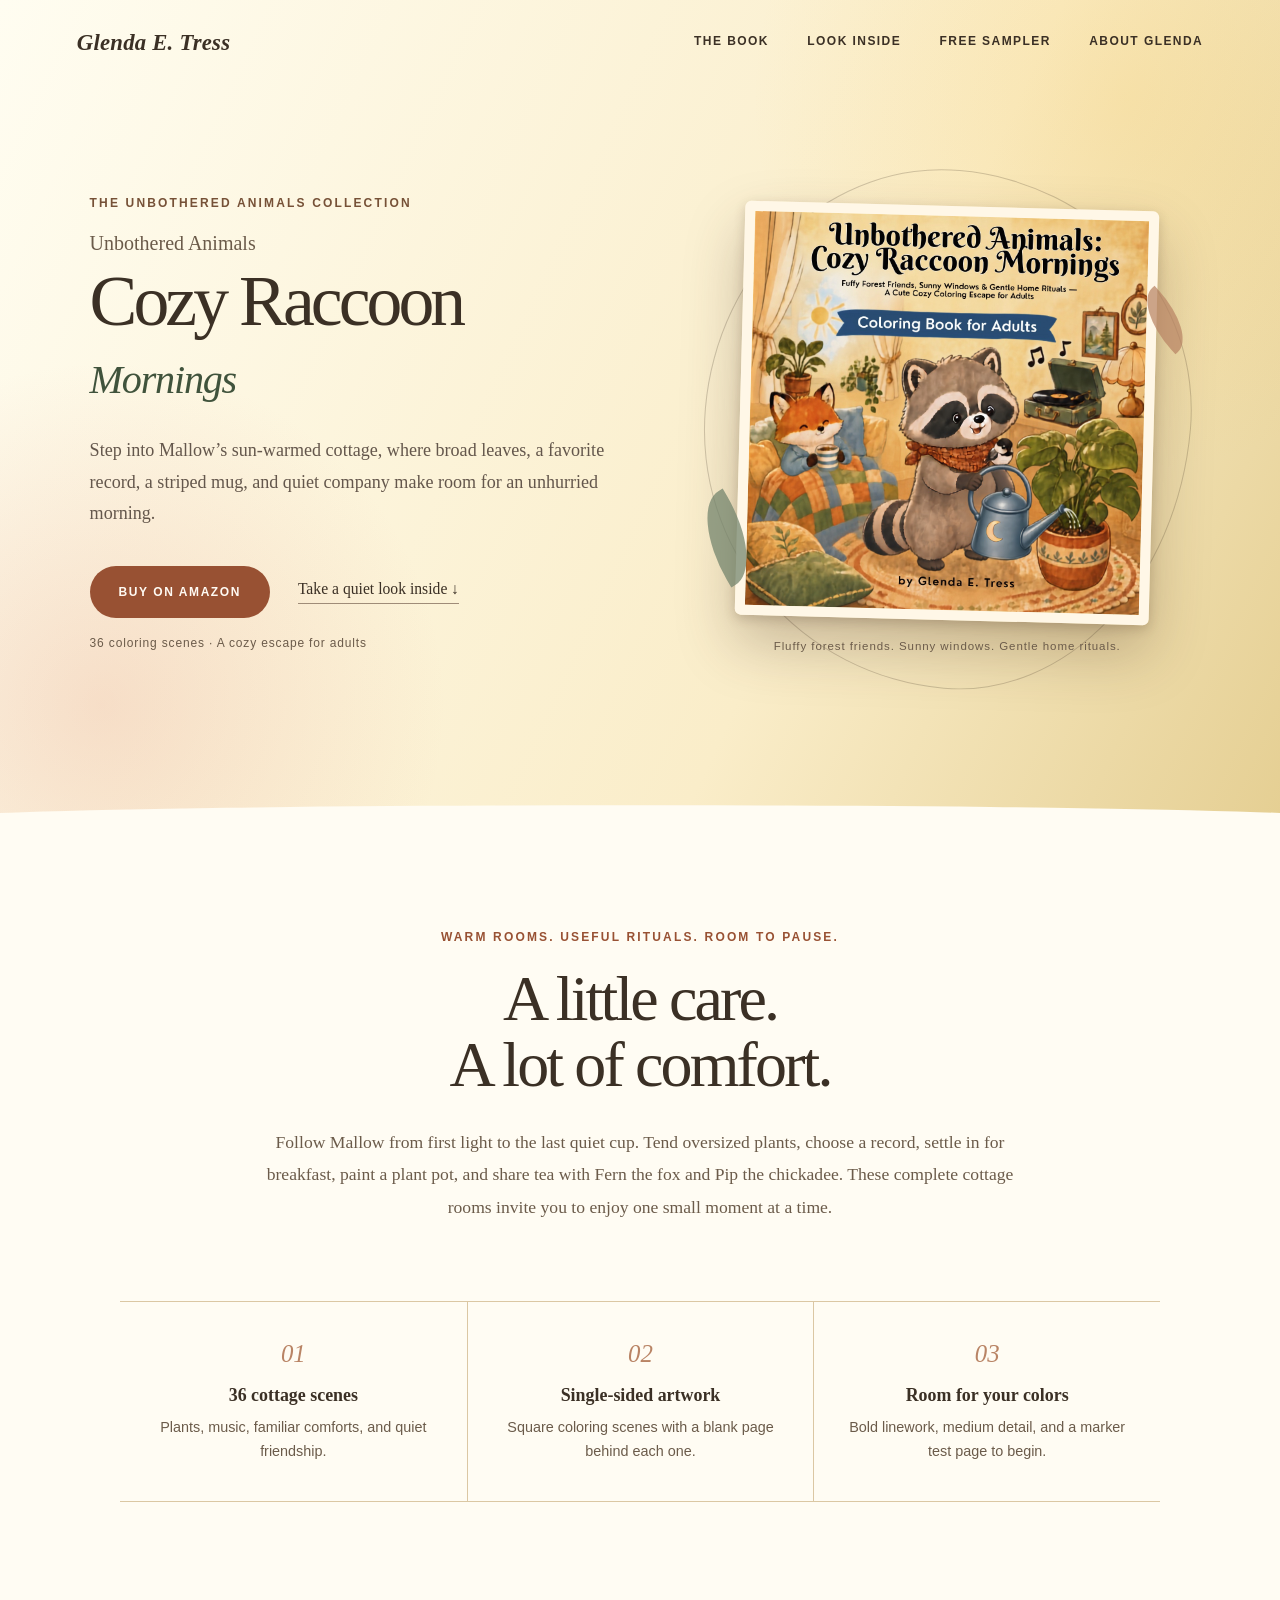
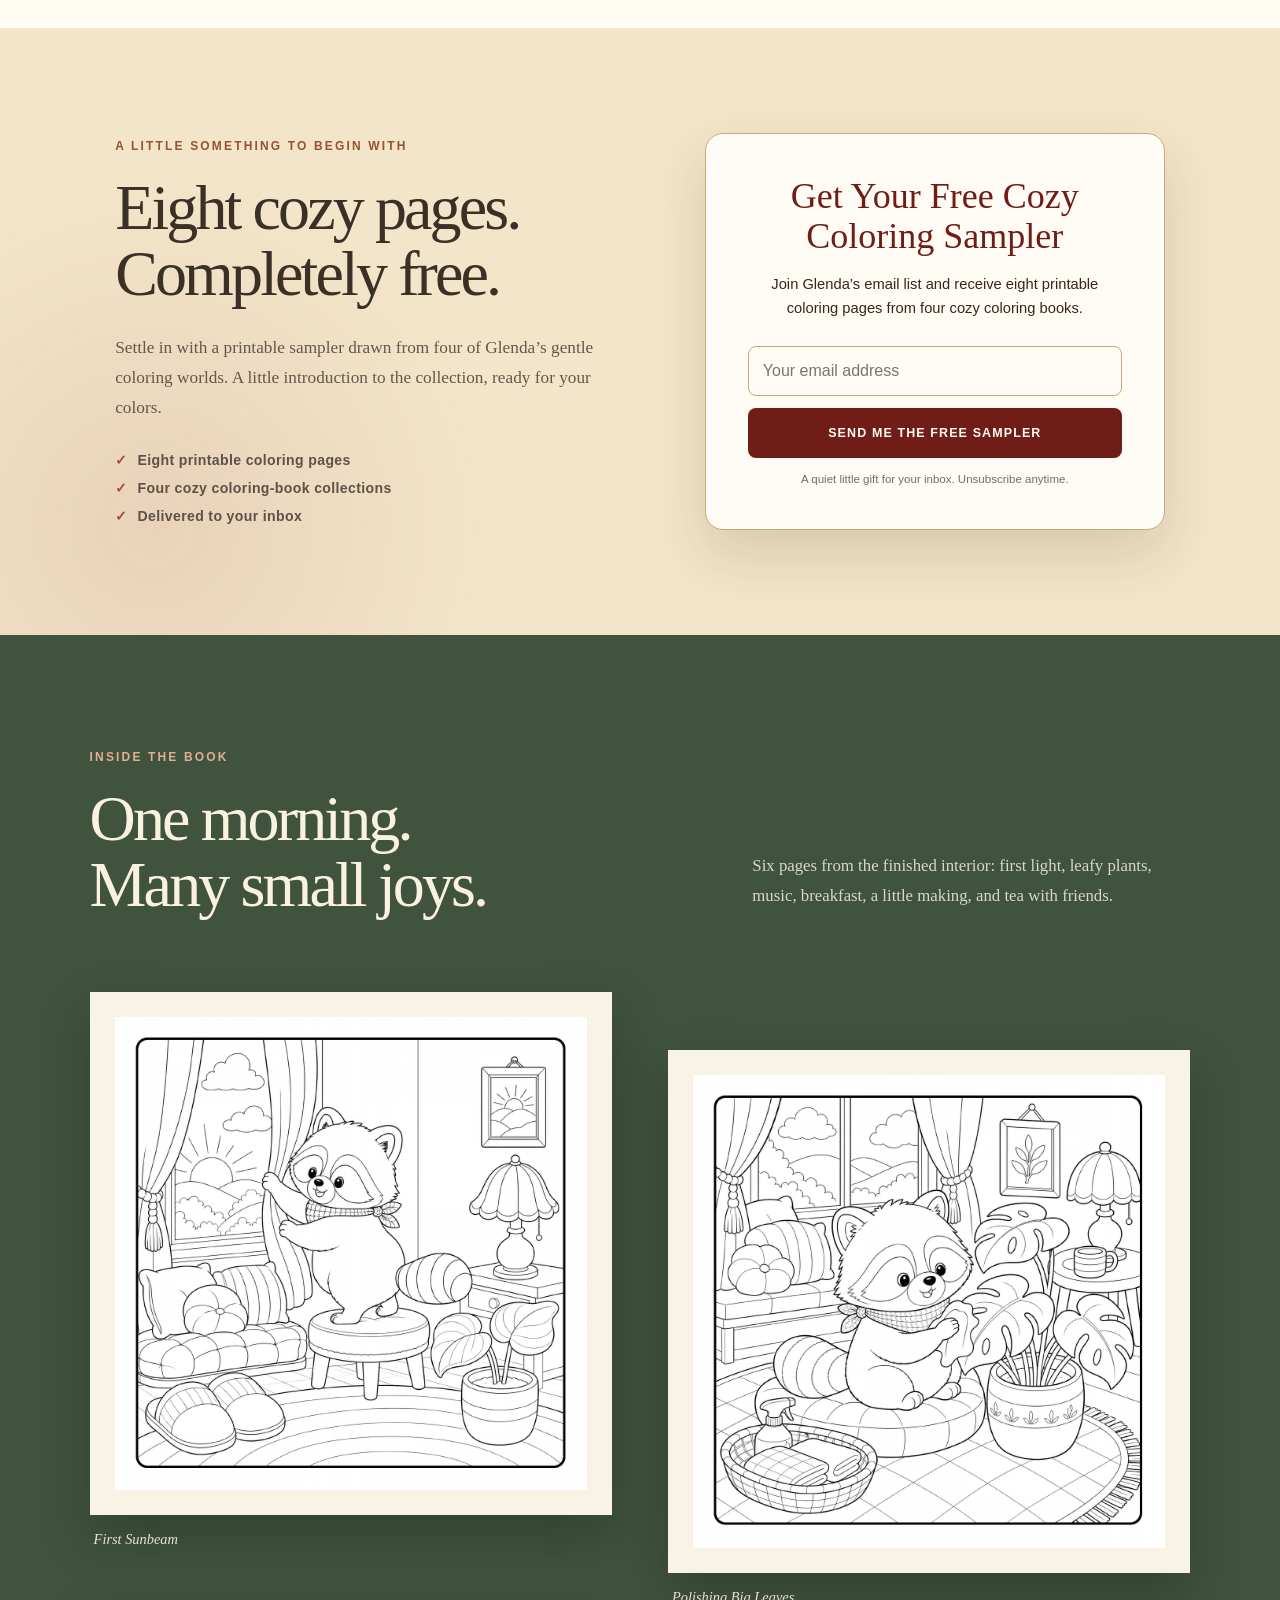
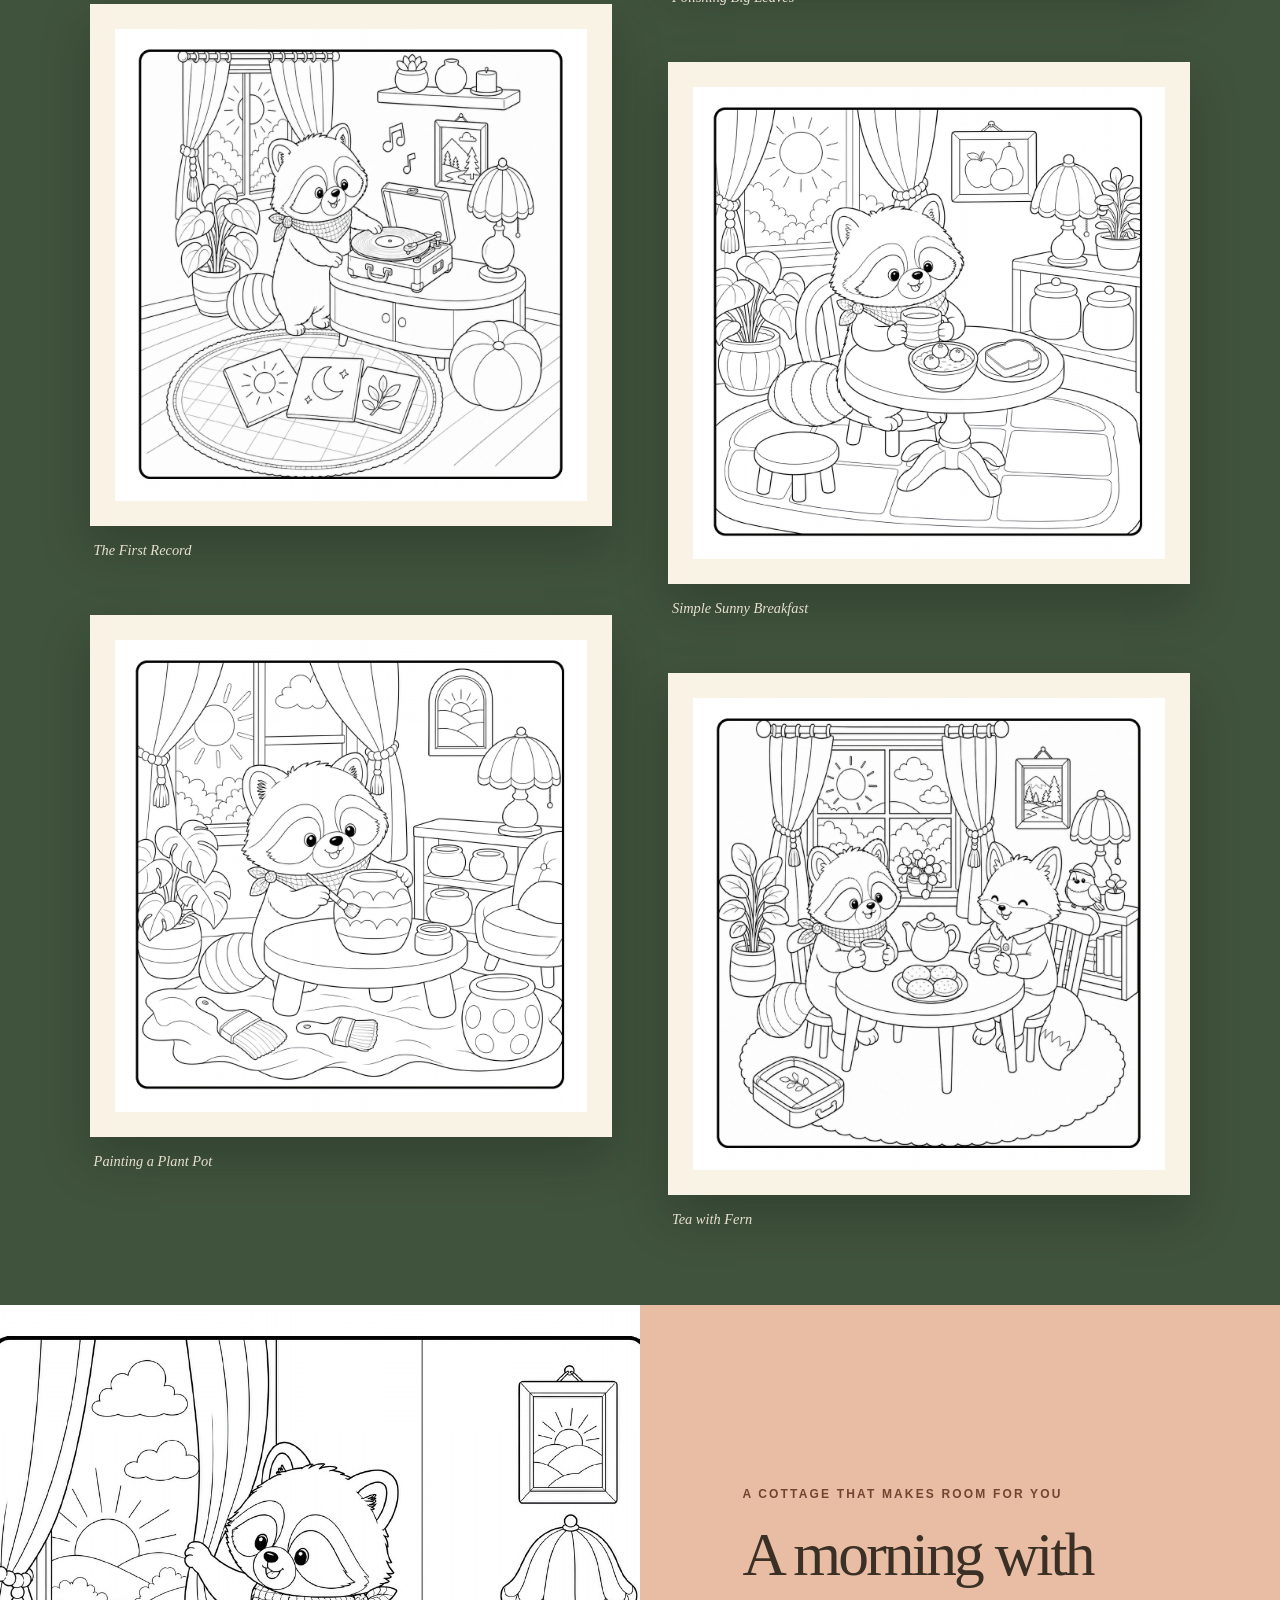
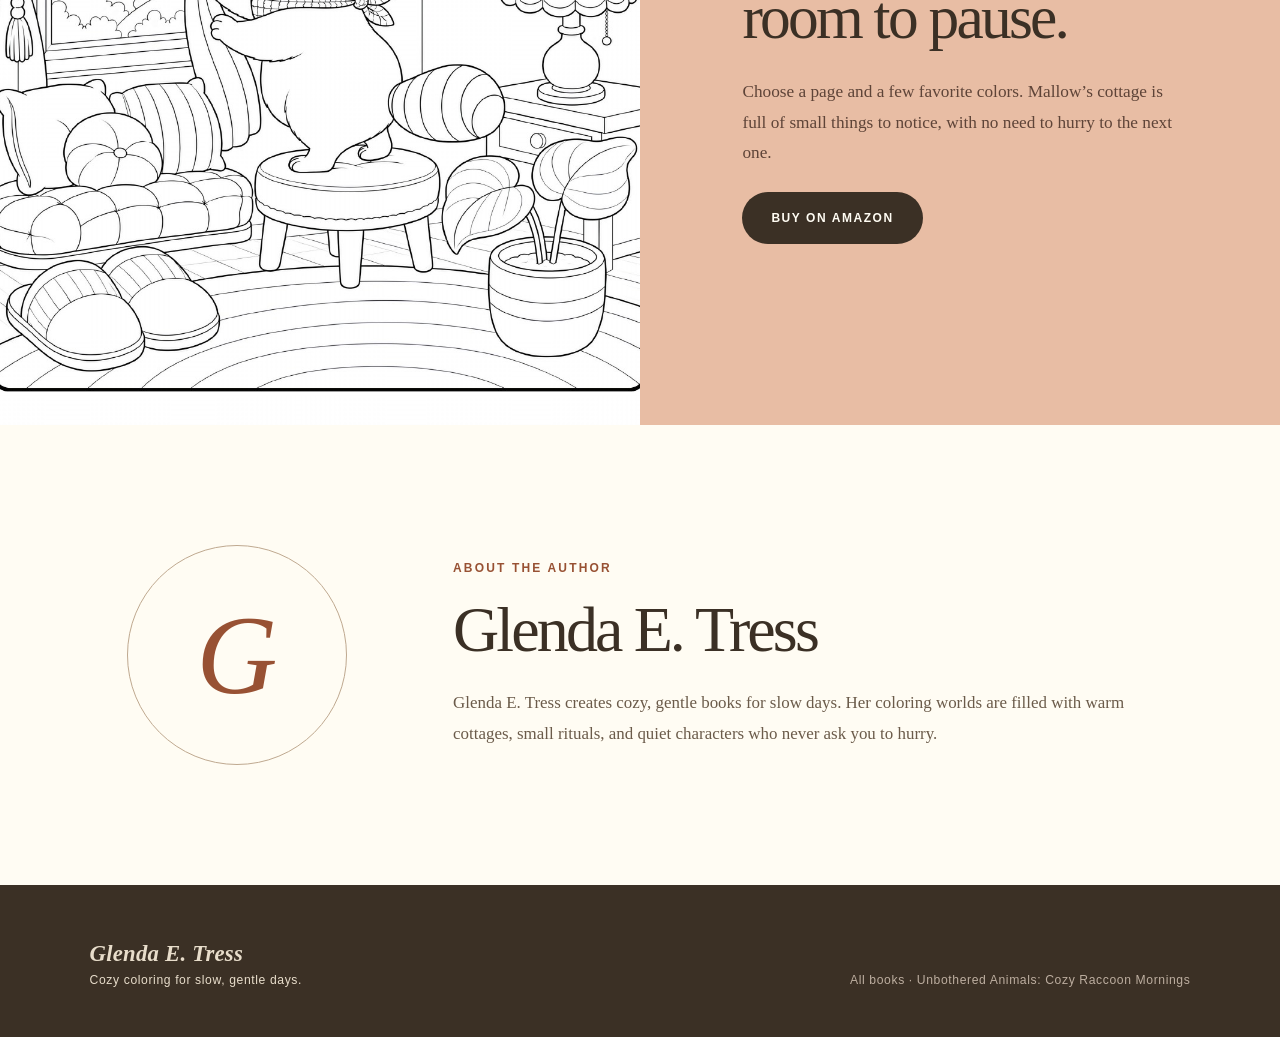
==== unbothered-raccoon/index.html @ a2fcf7d0 "Add Cozy Raccoon Mornings landing page and homepage card" ====
<!doctype html>
<html lang="en">
  <head>
    <meta charset="utf-8" />
    <meta name="viewport" content="width=device-width, initial-scale=1" />
    <meta name="theme-color" content="#fff8df" />
    <meta
      name="description"
      content="Discover Unbothered Animals: Cozy Raccoon Mornings by Glenda E. Tress. Explore 36 cottage coloring scenes with Mallow the raccoon, plants, music, and quiet friendship."
    />
    <meta property="og:title" content="Unbothered Animals: Cozy Raccoon Mornings" />
    <meta
      property="og:description"
      content="A sun-warmed cottage, leafy plants, gentle music, and 36 unhurried coloring scenes with Mallow the raccoon."
    />
    <meta property="og:image" content="https://glendaetressbooks.github.io/unbothered-raccoon/images/raccoon-cover.jpg" />
    <meta property="og:type" content="book" />
    <meta property="og:url" content="https://glendaetressbooks.github.io/unbothered-raccoon/" />
    <link rel="canonical" href="https://glendaetressbooks.github.io/unbothered-raccoon/" />
    <title>Cozy Raccoon Mornings | Glenda E. Tress</title>
    <link rel="icon" href="favicon.svg" type="image/svg+xml" />
    <link rel="stylesheet" href="styles.css" />
    <script type="application/ld+json">{"@context": "https://schema.org", "@type": "Book", "name": "Unbothered Animals: Cozy Raccoon Mornings", "author": {"@type": "Person", "name": "Glenda E. Tress"}, "url": "https://glendaetressbooks.github.io/unbothered-raccoon/", "image": "https://glendaetressbooks.github.io/unbothered-raccoon/images/raccoon-cover.jpg", "inLanguage": "en", "description": "A cozy coloring escape for adults with 36 scenes of plants, music, gentle home rituals, and friendship in Mallow’s sun-warmed cottage."}</script>
  </head>
  <body>
    <a class="skip-link" href="#book">Skip to book details</a>
    <main>
      <header class="site-header" aria-label="Main navigation">
        <a class="wordmark" href="https://glendaetressbooks.github.io/" aria-label="Glenda E. Tress Books homepage">Glenda E. Tress</a>
        <nav>
          <a href="#book">The book</a>
          <a href="#inside">Look inside</a>
          <a href="#free-sampler">Free sampler</a>
          <a href="#author">About Glenda</a>
        </nav>
      </header>

      <section class="hero" id="top">
        <div class="hero-copy">
          <p class="eyebrow">The Unbothered Animals Collection</p>
          <p class="book-series">Unbothered Animals</p>
          <h1>Cozy Raccoon<br /><em>Mornings</em></h1>
          <p class="intro">
            Step into Mallow’s sun-warmed cottage, where broad leaves, a favorite record,
            a striped mug, and quiet company make room for an unhurried morning.
          </p>
          <div class="hero-actions">
            <a class="button button-primary" href="https://www.amazon.com/dp/B0HKG3YFZD" target="_blank" rel="noopener noreferrer">Buy on Amazon</a>
            <a class="text-link" href="#inside">Take a quiet look inside <span aria-hidden="true">↓</span></a>
          </div>
          <p class="small-note">36 coloring scenes · A cozy escape for adults</p>
        </div>

        <div class="cover-stage" aria-label="Book cover">
          <span class="leaf leaf-one" aria-hidden="true"></span>
          <span class="leaf leaf-two" aria-hidden="true"></span>
          <div class="cover-frame">
            <img src="images/raccoon-cover.jpg" alt="Unbothered Animals: Cozy Raccoon Mornings coloring book cover" width="1224" height="1224" fetchpriority="high" />
          </div>
          <p class="cover-caption">Fluffy forest friends. Sunny windows. Gentle home rituals.</p>
        </div>
      </section>

      <section class="invitation" id="book">
        <p class="section-kicker">Warm rooms. Useful rituals. Room to pause.</p>
        <h2>A little care.<br />A lot of comfort.</h2>
        <p>
          Follow Mallow from first light to the last quiet cup. Tend oversized plants,
          choose a record, settle in for breakfast, paint a plant pot, and share tea
          with Fern the fox and Pip the chickadee. These complete cottage rooms
          invite you to enjoy one small moment at a time.
        </p>
        <div class="features" aria-label="Book features">
          <div><span>01</span><strong>36 cottage scenes</strong><p>Plants, music, familiar comforts, and quiet friendship.</p></div>
          <div><span>02</span><strong>Single-sided artwork</strong><p>Square coloring scenes with a blank page behind each one.</p></div>
          <div><span>03</span><strong>Room for your colors</strong><p>Bold linework, medium detail, and a marker test page to begin.</p></div>
        </div>
      </section>

      <section class="sampler" id="free-sampler">
        <div class="sampler-copy">
          <p class="eyebrow">A little something to begin with</p>
          <h2>Eight cozy pages.<br />Completely free.</h2>
          <p>
            Settle in with a printable sampler drawn from four of Glenda’s gentle
            coloring worlds. A little introduction to the collection, ready for your colors.
          </p>
          <ul aria-label="Sampler details">
            <li>Eight printable coloring pages</li>
            <li>Four cozy coloring-book collections</li>
            <li>Delivered to your inbox</li>
          </ul>
        </div>

        <div id="mlb2-43992414" class="ml-form-embedContainer ml-subscribe-form ml-subscribe-form-43992414 sampler-form">
          <div class="row-form">
            <h3>Get Your Free Cozy Coloring Sampler</h3>
            <p>Join Glenda’s email list and receive eight printable coloring pages from four cozy coloring books.</p>
            <form class="ml-block-form" action="https://assets.mailerlite.com/jsonp/2379749/forms/193646420674217235/subscribe" method="post" target="_blank">
              <label class="sr-only" for="sampler-email">Email address</label>
              <input id="sampler-email" aria-label="Email address" aria-required="true" type="email" name="fields[email]" placeholder="Your email address" autocomplete="email" required />
              <input type="hidden" name="ml-submit" value="1" />
              <input type="hidden" name="anticsrf" value="true" />
              <button type="submit">Send Me the Free Sampler</button>
            </form>
            <p class="form-note">A quiet little gift for your inbox. Unsubscribe anytime.</p>
          </div>
          <div class="row-success" role="status" aria-live="polite" hidden>
            <span class="success-leaf" aria-hidden="true">✓</span>
            <h3>Thank you!</h3>
            <p>
              Almost there! Please check your inbox and click the confirmation button.
              Once confirmed, your free Cozy Coloring Sampler will be sent straight to you.
            </p>
          </div>
        </div>
      </section>

      <section class="inside" id="inside">
        <div class="section-heading">
          <div><p class="eyebrow">Inside the book</p><h2>One morning.<br />Many small joys.</h2></div>
          <p>Six pages from the finished interior: first light, leafy plants, music, breakfast, a little making, and tea with friends.</p>
        </div>
        <div class="preview-grid">
          <figure class="preview-card"><div class="page-mat"><img src="images/first-sunbeam.jpg" alt="Mallow opening the curtains beside a cushioned window bench" width="1200" height="1200" loading="lazy" /></div><figcaption>First Sunbeam</figcaption></figure>
          <figure class="preview-card"><div class="page-mat"><img src="images/polishing-big-leaves.jpg" alt="Mallow gently polishing the broad leaves of a houseplant" width="1200" height="1200" loading="lazy" /></div><figcaption>Polishing Big Leaves</figcaption></figure>
          <figure class="preview-card"><div class="page-mat"><img src="images/the-first-record.jpg" alt="Mallow choosing a record at a cottage turntable" width="1200" height="1200" loading="lazy" /></div><figcaption>The First Record</figcaption></figure>
          <figure class="preview-card"><div class="page-mat"><img src="images/sunny-breakfast.jpg" alt="Mallow enjoying toast, berries, and a mug at a sunny table" width="1200" height="1200" loading="lazy" /></div><figcaption>Simple Sunny Breakfast</figcaption></figure>
          <figure class="preview-card"><div class="page-mat"><img src="images/painting-a-plant-pot.jpg" alt="Mallow painting a plant pot with brushes nearby" width="1200" height="1200" loading="lazy" /></div><figcaption>Painting a Plant Pot</figcaption></figure>
          <figure class="preview-card"><div class="page-mat"><img src="images/tea-with-fern.jpg" alt="Mallow and Fern the fox sharing tea with Pip the chickadee nearby" width="1200" height="1200" loading="lazy" /></div><figcaption>Tea with Fern</figcaption></figure>
        </div>
      </section>

      <section class="pause">
        <div class="pause-art"><img src="images/first-sunbeam.jpg" alt="Mallow opening the cottage curtains to the morning light" width="1200" height="1200" loading="lazy" /></div>
        <div class="pause-copy">
          <p class="eyebrow">A cottage that makes room for you</p>
          <h2 class="pause-statement">A morning with<br />room to pause.</h2>
          <p>Choose a page and a few favorite colors. Mallow’s cottage is full of small things to notice, with no need to hurry to the next one.</p>
          <a class="button button-dark" href="https://www.amazon.com/dp/B0HKG3YFZD" target="_blank" rel="noopener noreferrer">Buy on Amazon</a>
        </div>
      </section>

      <section class="author" id="author">
        <div class="author-mark" aria-hidden="true">G</div>
        <div>
          <p class="eyebrow">About the author</p>
          <h2>Glenda E. Tress</h2>
          <p>Glenda E. Tress creates cozy, gentle books for slow days. Her coloring worlds are filled with warm cottages, small rituals, and quiet characters who never ask you to hurry.</p>
        </div>
      </section>

      <footer>
        <div><p class="footer-name">Glenda E. Tress</p><p>Cozy coloring for slow, gentle days.</p></div>
        <p><a href="https://glendaetressbooks.github.io/">All books</a> · Unbothered Animals: Cozy Raccoon Mornings</p>
      </footer>
    </main>

    <script>
      function ml_webform_success_43992414() {
        document.querySelector('.ml-subscribe-form-43992414 .row-success').hidden = false;
        document.querySelector('.ml-subscribe-form-43992414 .row-form').hidden = true;
      }
    </script>
    <script src="https://groot.mailerlite.com/js/w/webforms.min.js?v83147fa8ce2d95cb73ece7f28b469519"></script>
    <script>
      fetch('https://assets.mailerlite.com/jsonp/2379749/forms/193646420674217235/takel');
    </script>
  </body>
</html>
---- unbothered-raccoon/styles.css ----
:root {
  --cream: #faf0d9;
  --paper: #fffcf3;
  --oat: #dbc7a3;
  --sage: #71836b;
  --deep-sage: #40533c;
  --terracotta: #985133;
  --dusty-rose: #b98465;
  --walnut: #3b3025;
  --muted: #6b5b4a;
}

* { box-sizing: border-box; }

html { scroll-behavior: smooth; }

body {
  margin: 0;
  background: var(--cream);
  color: var(--walnut);
  font-family: Arial, Helvetica, sans-serif;
}

a { color: inherit; text-decoration: none; }
img { display: block; max-width: 100%; height: auto; }

.site-header {
  position: absolute;
  z-index: 10;
  top: 0;
  left: 0;
  width: 100%;
  display: flex;
  align-items: center;
  justify-content: space-between;
  padding: 30px clamp(24px, 6vw, 92px);
}

.wordmark,
.footer-name {
  font-family: Georgia, "Times New Roman", serif;
  font-size: 1.42rem;
  font-style: italic;
  font-weight: 700;
  letter-spacing: .01em;
}

nav { display: flex; gap: clamp(20px, 3vw, 46px); }
nav a {
  font-size: .75rem;
  font-weight: 700;
  letter-spacing: .12em;
  text-transform: uppercase;
  border-bottom: 1px solid transparent;
  padding-bottom: 4px;
}
nav a:hover, nav a:focus-visible { border-color: var(--walnut); }

.hero {
  position: relative;
  min-height: 820px;
  display: grid;
  grid-template-columns: minmax(0, 1.05fr) minmax(420px, .95fr);
  align-items: center;
  gap: clamp(40px, 6vw, 100px);
  overflow: hidden;
  padding: 130px clamp(24px, 7vw, 110px) 92px;
  background:
    radial-gradient(circle at 8% 86%, rgba(228,155,130,.27), transparent 25%),
    radial-gradient(circle at 88% 12%, rgba(246,198,84,.22), transparent 28%),
    linear-gradient(115deg, #fffdf1 0%, #faedc9 64%, #e5cf93 100%);
}

.hero::after {
  content: "";
  position: absolute;
  left: 0;
  right: 0;
  bottom: -1px;
  height: 44px;
  background: var(--paper);
  clip-path: ellipse(58% 36% at 50% 100%);
}

.hero-copy { position: relative; z-index: 2; max-width: 690px; }
.eyebrow,
.section-kicker {
  margin: 0 0 22px;
  color: var(--terracotta);
  font-size: .75rem;
  font-weight: 800;
  letter-spacing: .18em;
  text-transform: uppercase;
}

h1, h2, .pause-statement {
  font-family: Georgia, "Times New Roman", serif;
  font-weight: 400;
}

h1 {
  margin: 0;
  font-size: clamp(3.7rem, 6.4vw, 6.6rem);
  line-height: .95;
  letter-spacing: -.055em;
}

h1 em {
  display: inline-block;
  margin-top: 16px;
  color: var(--deep-sage);
  font-size: .56em;
  line-height: 1.08;
  letter-spacing: -.03em;
}

.intro {
  max-width: 600px;
  margin: 32px 0 0;
  color: #64574c;
  font-family: Georgia, "Times New Roman", serif;
  font-size: 1.13rem;
  line-height: 1.75;
}

.hero-actions { display: flex; align-items: center; gap: 28px; margin-top: 36px; }
.button {
  display: inline-flex;
  min-height: 52px;
  align-items: center;
  justify-content: center;
  border-radius: 999px;
  padding: 0 29px;
  font-size: .75rem;
  font-weight: 800;
  letter-spacing: .13em;
  text-transform: uppercase;
}
.button-primary { background: var(--terracotta); color: #fffaf3; }
.button-dark { margin-top: 24px; background: var(--walnut); color: var(--paper); }
.text-link { font-family: Georgia, "Times New Roman", serif; font-size: .98rem; border-bottom: 1px solid #9f8c78; padding-bottom: 5px; }
.small-note { margin-top: 18px; color: var(--muted); font-size: .75rem; letter-spacing: .07em; }

.cover-stage { position: relative; z-index: 2; justify-self: center; width: min(100%, 585px); padding: 36px; }
.cover-stage::before {
  content: "";
  position: absolute;
  inset: 0;
  border: 1px solid rgba(57,41,31,.22);
  border-radius: 48% 52% 46% 54% / 50% 46% 54% 50%;
  transform: rotate(5deg);
}
.cover-frame {
  position: relative;
  overflow: hidden;
  border: 10px solid #fff7e7;
  border-radius: 6px;
  box-shadow: 0 28px 58px rgba(71,46,30,.28), 0 4px 12px rgba(71,46,30,.2);
  transform: rotate(1.5deg);
}
.cover-caption { position: relative; text-align: center; margin: 20px 0 0; color: var(--muted); font-size: .72rem; letter-spacing: .08em; }
.leaf { position: absolute; z-index: 3; width: 42px; height: 90px; border-radius: 90% 0 90% 0; background: var(--sage); opacity: .72; }
.leaf-one { left: 2px; bottom: 105px; transform: rotate(-30deg); }
.leaf-two { right: 4px; top: 105px; transform: rotate(138deg) scale(.72); background: var(--dusty-rose); }

.invitation {
  padding: 110px clamp(24px, 9vw, 145px) 126px;
  text-align: center;
  background: var(--paper);
}
.invitation h2,
.inside h2,
.author h2 {
  margin: 0;
  font-size: clamp(2.8rem, 5vw, 5rem);
  line-height: 1.03;
  letter-spacing: -.045em;
}
.invitation > p:not(.section-kicker) {
  max-width: 750px;
  margin: 28px auto 0;
  color: var(--muted);
  font-family: Georgia, "Times New Roman", serif;
  font-size: 1.1rem;
  line-height: 1.85;
}
.features {
  max-width: 1040px;
  display: grid;
  grid-template-columns: repeat(3, 1fr);
  gap: 0;
  margin: 78px auto 0;
  border-top: 1px solid var(--oat);
  border-bottom: 1px solid var(--oat);
}
.features > div { padding: 38px 34px; }
.features > div + div { border-left: 1px solid var(--oat); }
.features span { display: block; color: var(--dusty-rose); font-family: Georgia, serif; font-size: 1.55rem; font-style: italic; }
.features strong { display: block; margin-top: 17px; font-family: Georgia, serif; font-size: 1.12rem; }
.features p { margin: 10px auto 0; color: var(--muted); font-size: .9rem; line-height: 1.6; }

.sampler {
  display: grid;
  grid-template-columns: minmax(0, 1fr) minmax(340px, 460px);
  align-items: center;
  gap: clamp(56px, 8vw, 120px);
  padding: 105px clamp(24px, 9vw, 145px);
  background:
    radial-gradient(circle at 12% 82%, rgba(201, 150, 136, .24), transparent 28%),
    #f3e5c9;
}

.sampler-copy { max-width: 650px; }
.sampler-copy h2 {
  margin: 0;
  font-family: Georgia, "Times New Roman", serif;
  font-size: clamp(3rem, 5vw, 5.25rem);
  font-weight: 400;
  line-height: 1.02;
  letter-spacing: -.045em;
}
.sampler-copy > p:not(.eyebrow) {
  max-width: 610px;
  margin: 27px 0 0;
  color: #64574c;
  font-family: Georgia, "Times New Roman", serif;
  font-size: 1.08rem;
  line-height: 1.75;
}
.sampler-copy ul {
  display: grid;
  gap: 12px;
  margin: 28px 0 0;
  padding: 0;
  color: #5f5146;
  font-size: .88rem;
  font-weight: 700;
  letter-spacing: .025em;
  list-style: none;
}
.sampler-copy li::before {
  content: "✓";
  margin-right: 10px;
  color: var(--terracotta);
}

.sampler-form {
  width: 100%;
  border: 1px solid #c9a879;
  border-radius: 18px;
  background: #fffcf5;
  box-shadow: 0 24px 55px rgba(83, 51, 31, .16);
  padding: clamp(28px, 4vw, 42px);
  text-align: center;
}
.sampler-form h3 {
  margin: 0;
  color: #6f1d16;
  font-family: Georgia, "Times New Roman", serif;
  font-size: clamp(1.8rem, 3vw, 2.25rem);
  font-weight: 400;
  line-height: 1.12;
}
.sampler-form .row-form > p:not(.form-note),
.sampler-form .row-success > p {
  margin: 16px auto 0;
  color: #3b241b;
  font-size: .92rem;
  line-height: 1.65;
}
.sampler-form form { margin-top: 25px; }
.sampler-form input[type="email"] {
  width: 100%;
  min-height: 50px;
  border: 1px solid #c9a879;
  border-radius: 8px;
  outline: none;
  background: #fffcf5;
  color: #3b241b;
  padding: 12px 14px;
  font: inherit;
}
.sampler-form input[type="email"]:focus {
  border-color: #6f1d16;
  box-shadow: 0 0 0 3px rgba(111, 29, 22, .12);
}
.sampler-form button {
  width: 100%;
  min-height: 50px;
  margin-top: 12px;
  border: 0;
  border-radius: 8px;
  background: #6f1d16;
  color: #fffdf5;
  cursor: pointer;
  font-size: .78rem;
  font-weight: 800;
  letter-spacing: .09em;
  text-transform: uppercase;
}
.sampler-form button:hover,
.sampler-form button:focus-visible { background: #a9472e; }
.sampler-form .form-note {
  margin: 13px 0 0;
  color: #786b5f;
  font-size: .72rem;
  line-height: 1.45;
}
.success-leaf {
  display: grid;
  place-items: center;
  width: 54px;
  height: 54px;
  margin: 0 auto 20px;
  border-radius: 50%;
  background: #66743b;
  color: #fffdf5;
  font-size: 1.35rem;
}
.sr-only {
  position: absolute;
  width: 1px;
  height: 1px;
  padding: 0;
  margin: -1px;
  overflow: hidden;
  clip: rect(0, 0, 0, 0);
  white-space: nowrap;
  border: 0;
}

.inside { padding: 115px clamp(24px, 7vw, 110px) 135px; background: var(--deep-sage); color: #f9f2df; }
.inside .eyebrow { color: #e4ad96; }
.section-heading { display: grid; grid-template-columns: 1.15fr .85fr; align-items: end; gap: 70px; max-width: 1180px; margin: 0 auto 74px; }
.section-heading > p { max-width: 480px; margin: 0 0 8px; color: #d8d8c7; font-family: Georgia, serif; font-size: 1.05rem; line-height: 1.75; }
.preview-grid { max-width: 1200px; margin: auto; display: grid; grid-template-columns: repeat(2, 1fr); gap: 56px; }
.preview-card { margin: 0; }
.preview-card:nth-child(even) { transform: translateY(58px); }
.page-mat { padding: clamp(12px, 2vw, 25px); background: #f9f3e6; box-shadow: 0 22px 45px rgba(14,24,14,.26); }
.page-mat img { width: 100%; background: #fff; }
.preview-card figcaption { padding: 16px 4px 0; color: #e7e0d0; font-family: Georgia, serif; font-size: .9rem; font-style: italic; }

.pause { display: grid; grid-template-columns: 1fr 1fr; min-height: 720px; background: #e8bda4; }
.pause-art { min-height: 600px; overflow: hidden; background: var(--paper); }
.pause-art img { width: 100%; height: 100%; object-fit: cover; }
.pause-copy { display: flex; flex-direction: column; align-items: flex-start; justify-content: center; padding: clamp(60px, 8vw, 130px); }
.pause-copy .eyebrow { color: #734432; }
.pause-statement { margin: 0; max-width: 600px; font-size: clamp(2.8rem, 4.8vw, 5.2rem); line-height: 1.03; letter-spacing: -.045em; }
.pause-copy > p:not(.eyebrow) { max-width: 490px; margin: 28px 0 0; color: #5e4438; font-family: Georgia, serif; font-size: 1.08rem; line-height: 1.75; }

.author { display: grid; grid-template-columns: 250px minmax(0, 700px); justify-content: center; align-items: center; gap: 76px; padding: 120px 24px; background: var(--paper); }
.author-mark { display: grid; place-items: center; width: 220px; height: 220px; border: 1px solid #bfa990; border-radius: 50%; color: var(--terracotta); font-family: Georgia, serif; font-size: 7rem; font-style: italic; }
.author p:last-child { margin: 25px 0 0; color: var(--muted); font-family: Georgia, serif; font-size: 1.06rem; line-height: 1.8; }

footer { display: flex; justify-content: space-between; align-items: flex-end; gap: 30px; padding: 50px clamp(24px, 7vw, 110px); background: var(--walnut); color: #e8ddcb; }
footer p { margin: 6px 0 0; font-size: .76rem; letter-spacing: .05em; }
footer > p { text-align: right; color: #bdaea0; }

@media (max-width: 900px) {
  .site-header { position: relative; background: #f9f3e6; padding-block: 22px; }
  nav { display: none; }
  .hero { min-height: 0; grid-template-columns: 1fr; padding-top: 62px; text-align: center; }
  .hero-copy { margin: auto; }
  .hero-actions { justify-content: center; }
  .cover-stage { width: min(100%, 620px); }
  .features { grid-template-columns: 1fr; }
  .features > div + div { border-left: 0; border-top: 1px solid var(--oat); }
  .section-heading { grid-template-columns: 1fr; gap: 28px; }
  .sampler { grid-template-columns: 1fr; }
  .pause { grid-template-columns: 1fr; }
  .pause-art { max-height: 720px; }
  .author { grid-template-columns: 180px 1fr; gap: 40px; }
  .author-mark { width: 170px; height: 170px; }
}

@media (max-width: 620px) {
  h1 { font-size: clamp(3.1rem, 15vw, 4.4rem); }
  .hero { padding-inline: 19px; }
  .hero-actions { flex-direction: column; gap: 21px; }
  .cover-stage { padding: 18px; }
  .invitation, .inside { padding-inline: 19px; }
  .sampler { padding: 78px 19px; }
  .preview-grid { grid-template-columns: 1fr; gap: 40px; }
  .preview-card:nth-child(even) { transform: none; }
  .pause-copy { padding: 70px 24px; }
  .author { grid-template-columns: 1fr; text-align: center; }
  .author-mark { margin: auto; }
  footer { flex-direction: column; align-items: flex-start; }
  footer > p { text-align: left; }
}

@media (prefers-reduced-motion: reduce) {
  html { scroll-behavior: auto; }
}

/* Raccoon page: visible navigation, keyboard access, and comfortable type. */
.book-series { margin: 0 0 12px; color: var(--muted); font-family: Georgia, serif; font-size: 1.25rem; }
.hero h1 { font-size: clamp(3.4rem, 5.6vw, 6rem); }
.hero .eyebrow { color: #765137; }
.pause-statement { font-family: Georgia, serif; font-weight: 400; }
a:focus-visible, button:focus-visible { outline: 3px solid #244939; outline-offset: 5px; }
.inside a:focus-visible, footer a:focus-visible { outline-color: #f7d785; }
.skip-link { position: fixed; left: 16px; top: 12px; z-index: 30; padding: 12px 18px; background: var(--walnut); color: white; transform: translateY(-180%); }
.skip-link:focus { transform: translateY(0); }
@media (max-width: 900px) {
  .site-header { flex-wrap: wrap; gap: 18px; justify-content: center; }
  nav { display: flex; flex-wrap: wrap; justify-content: center; gap: 14px 22px; }
  .hero { padding-top: 42px; }
  .hero h1 { font-size: clamp(3rem, 9vw, 5rem); }
}
@media (max-width: 620px) {
  nav a { font-size: .65rem; letter-spacing: .07em; }
  .hero h1 { font-size: clamp(2.8rem, 12vw, 4.2rem); }
  .pause-art { min-height: 0; }
}
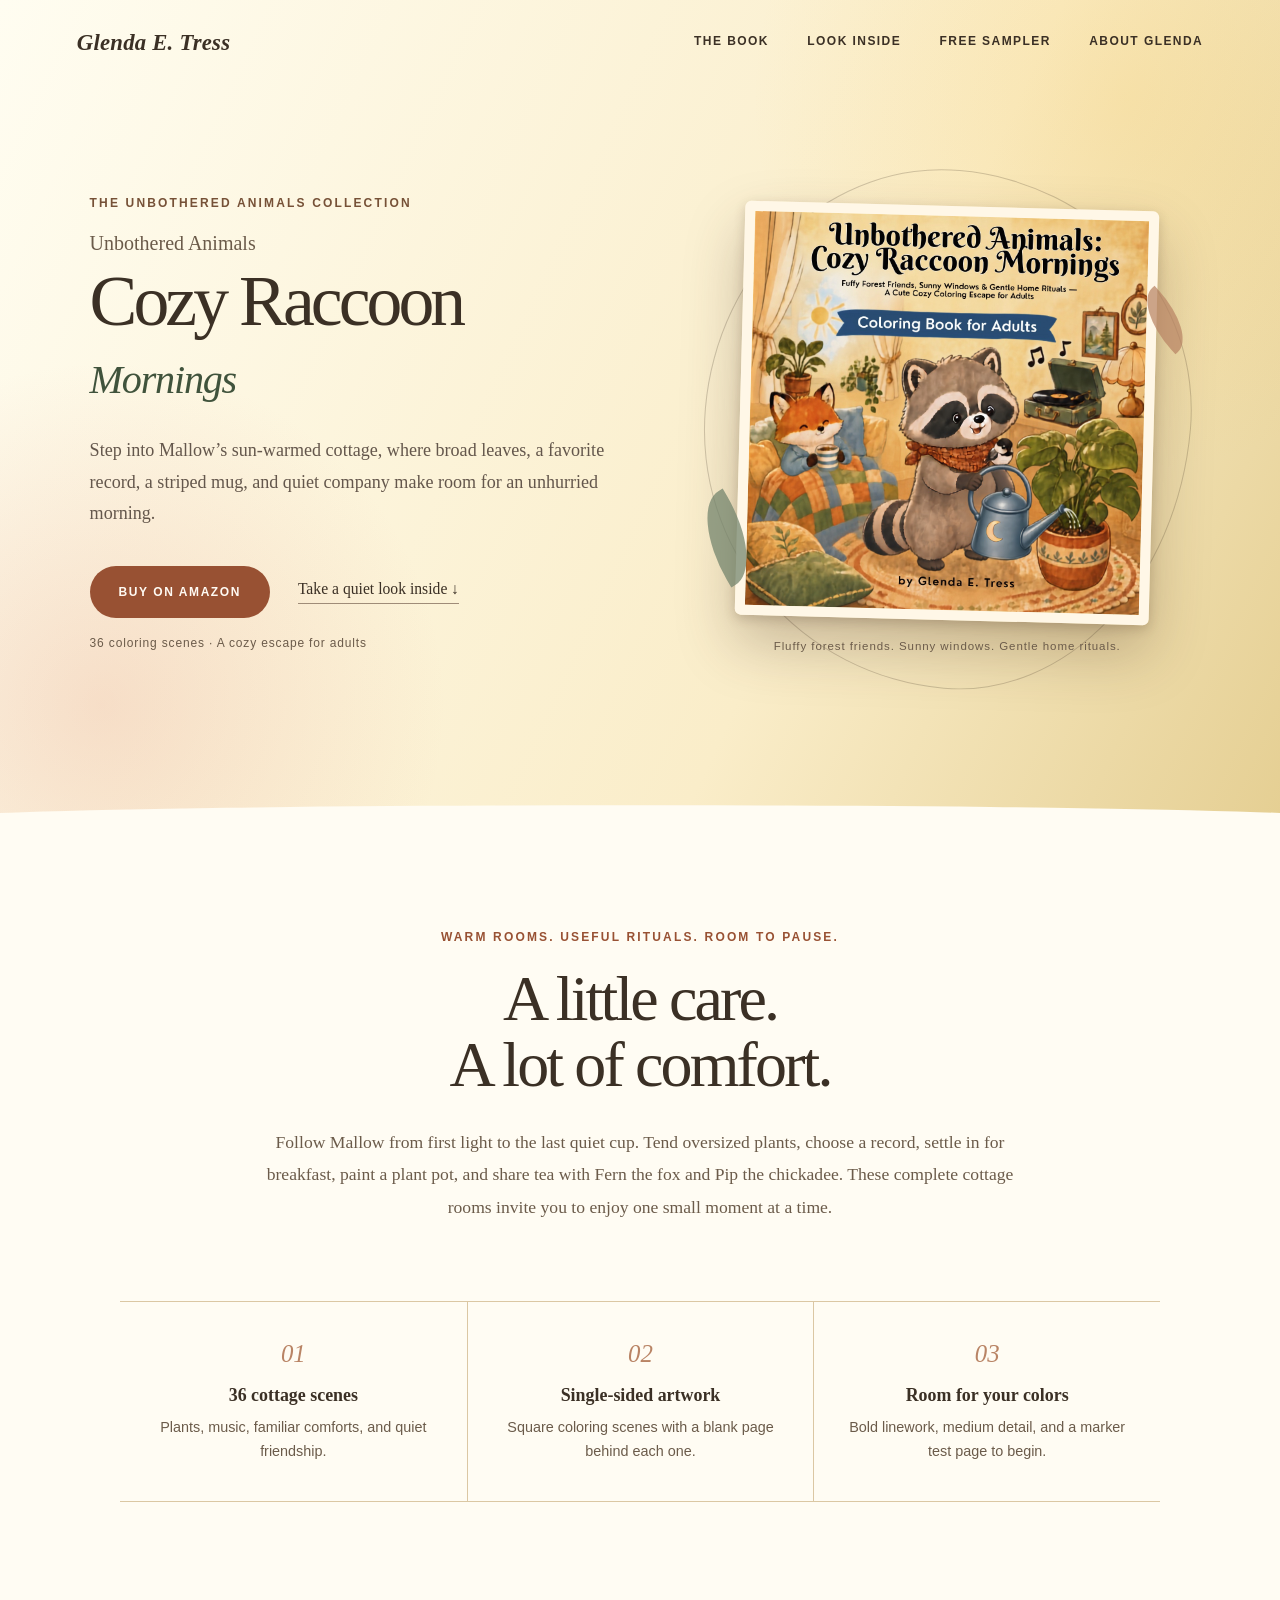
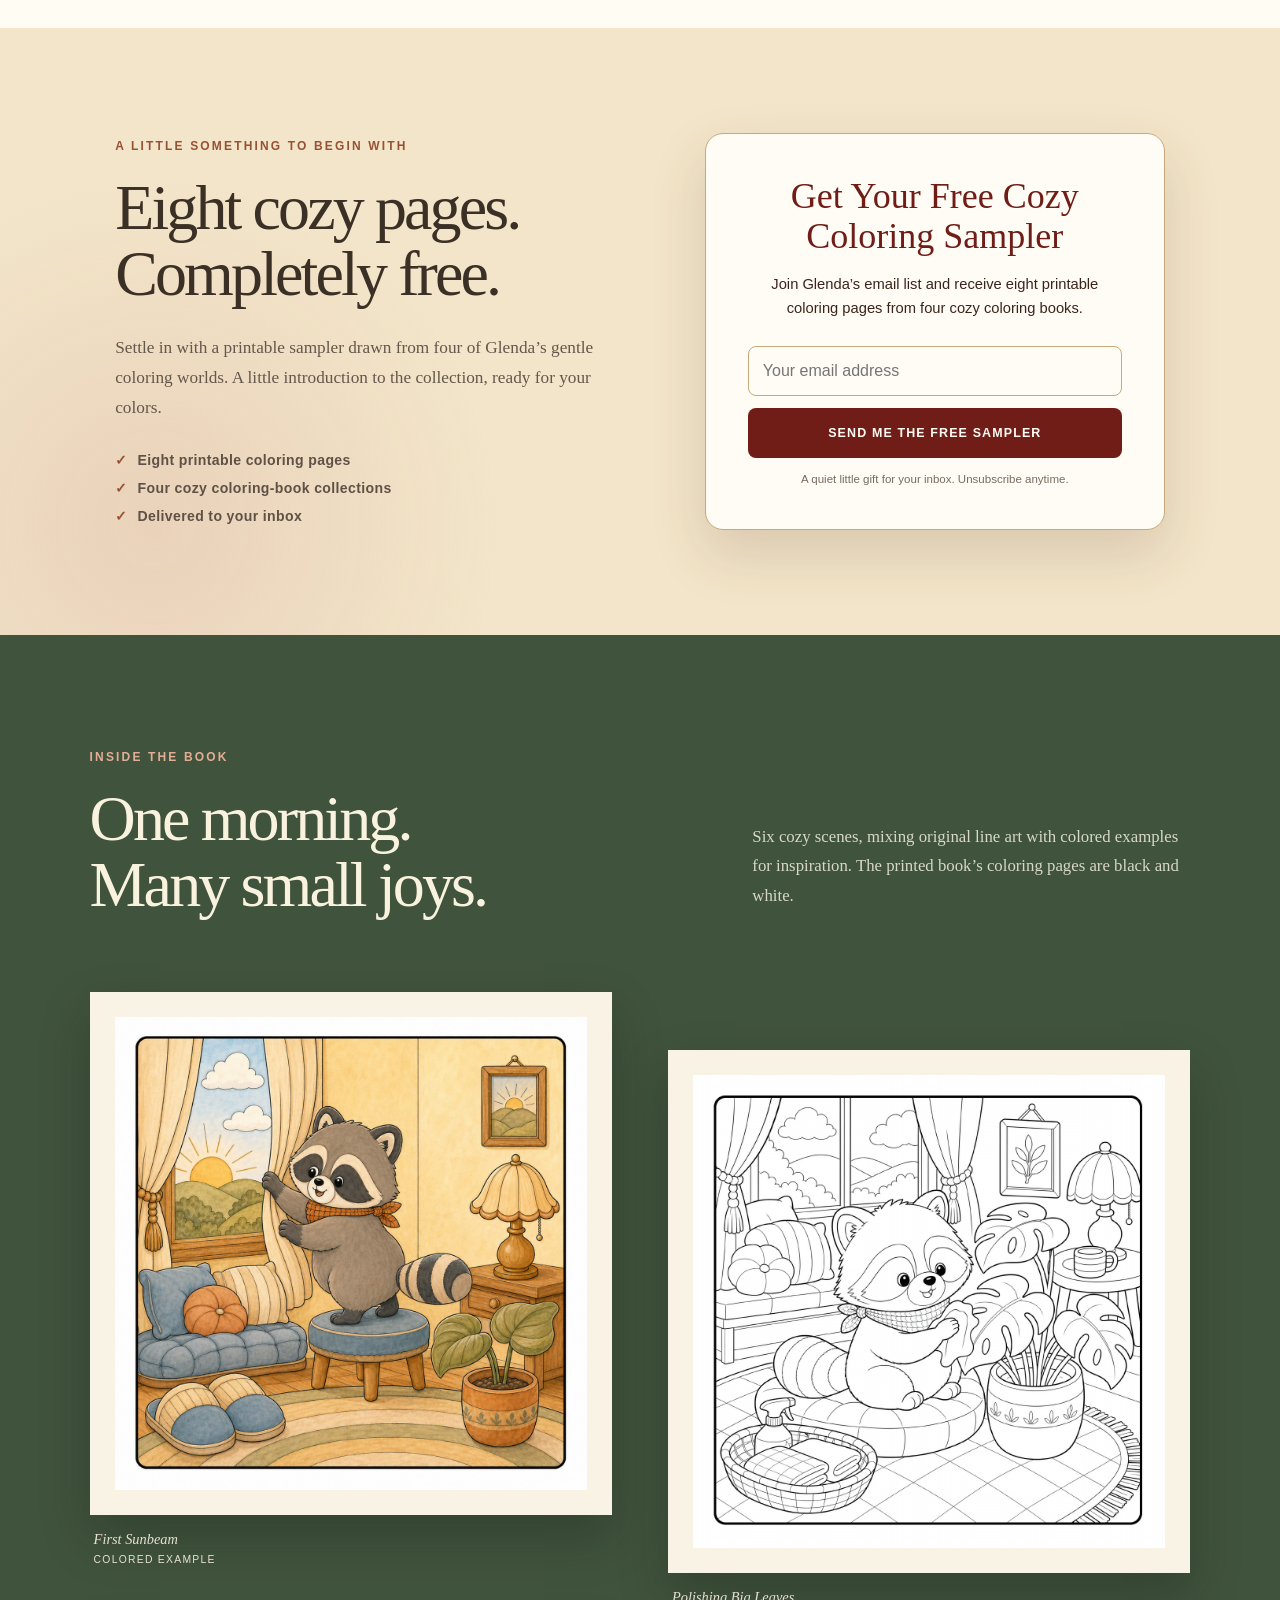
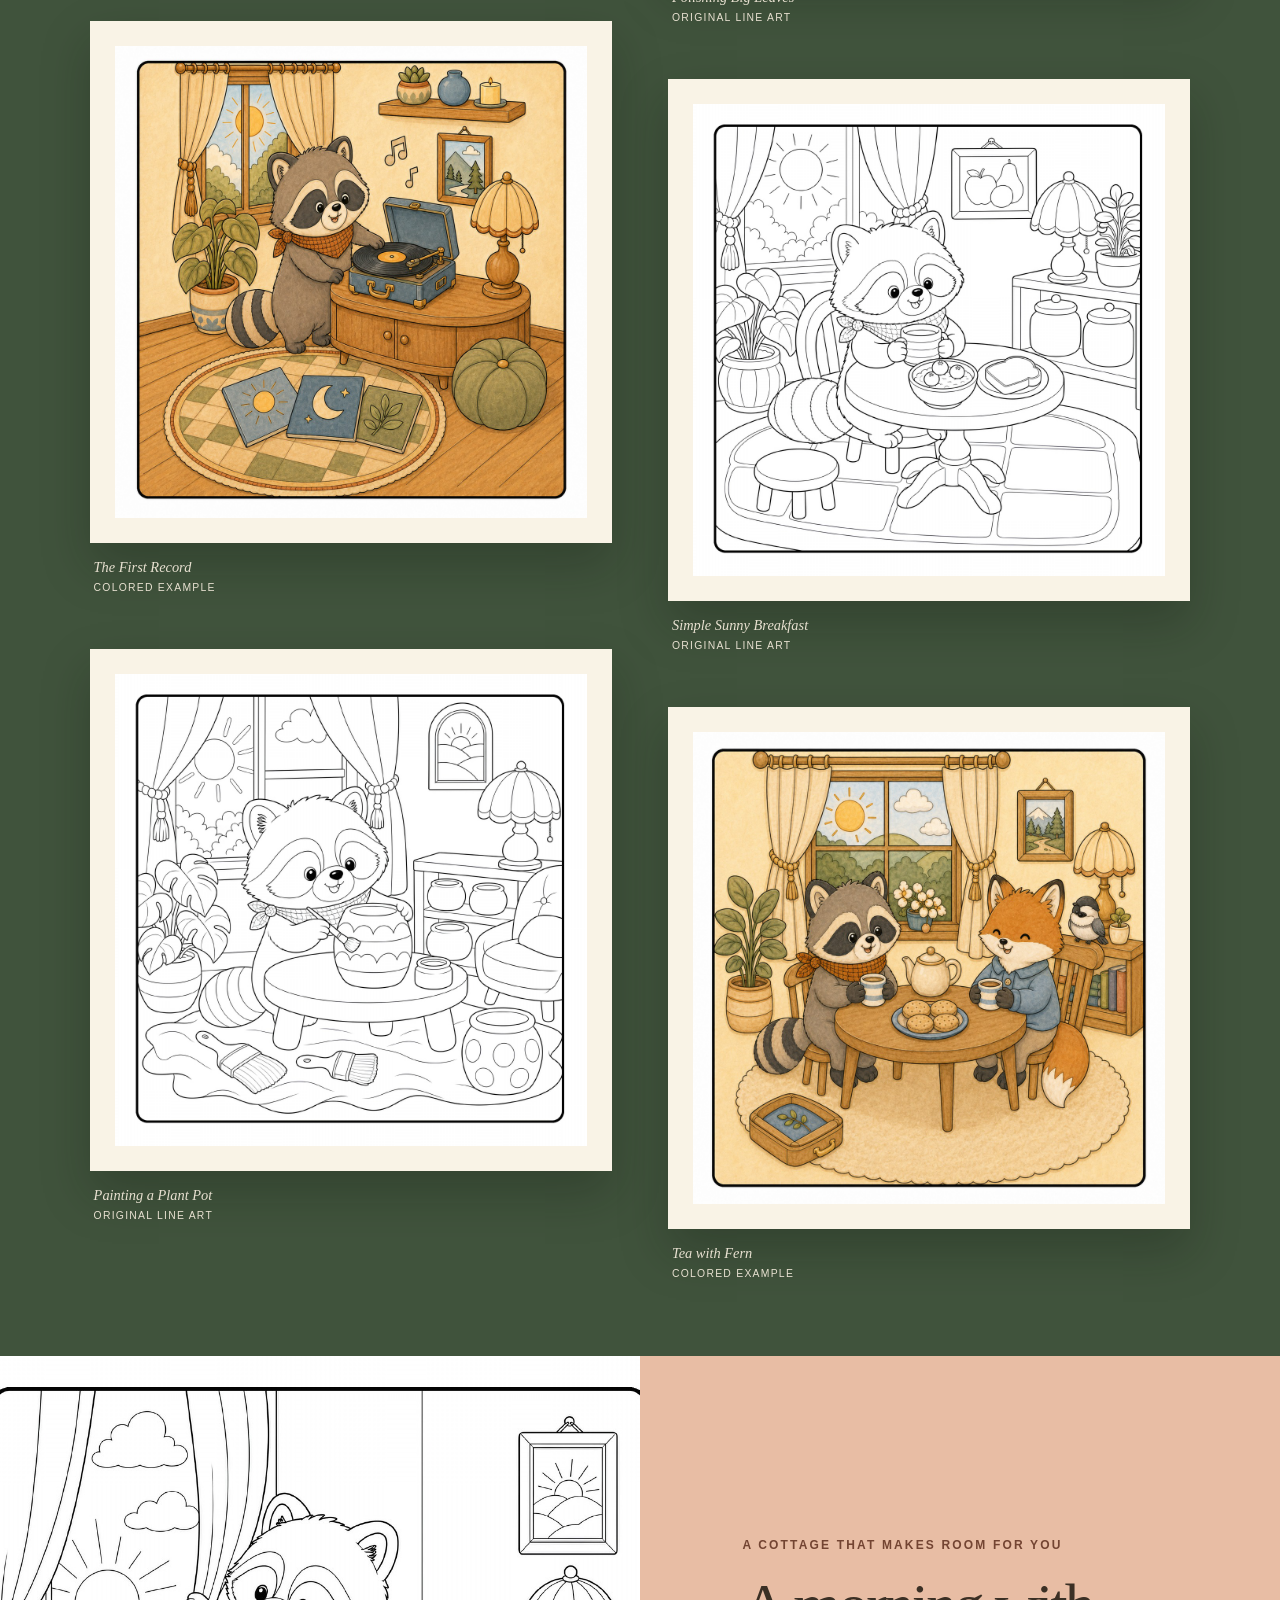
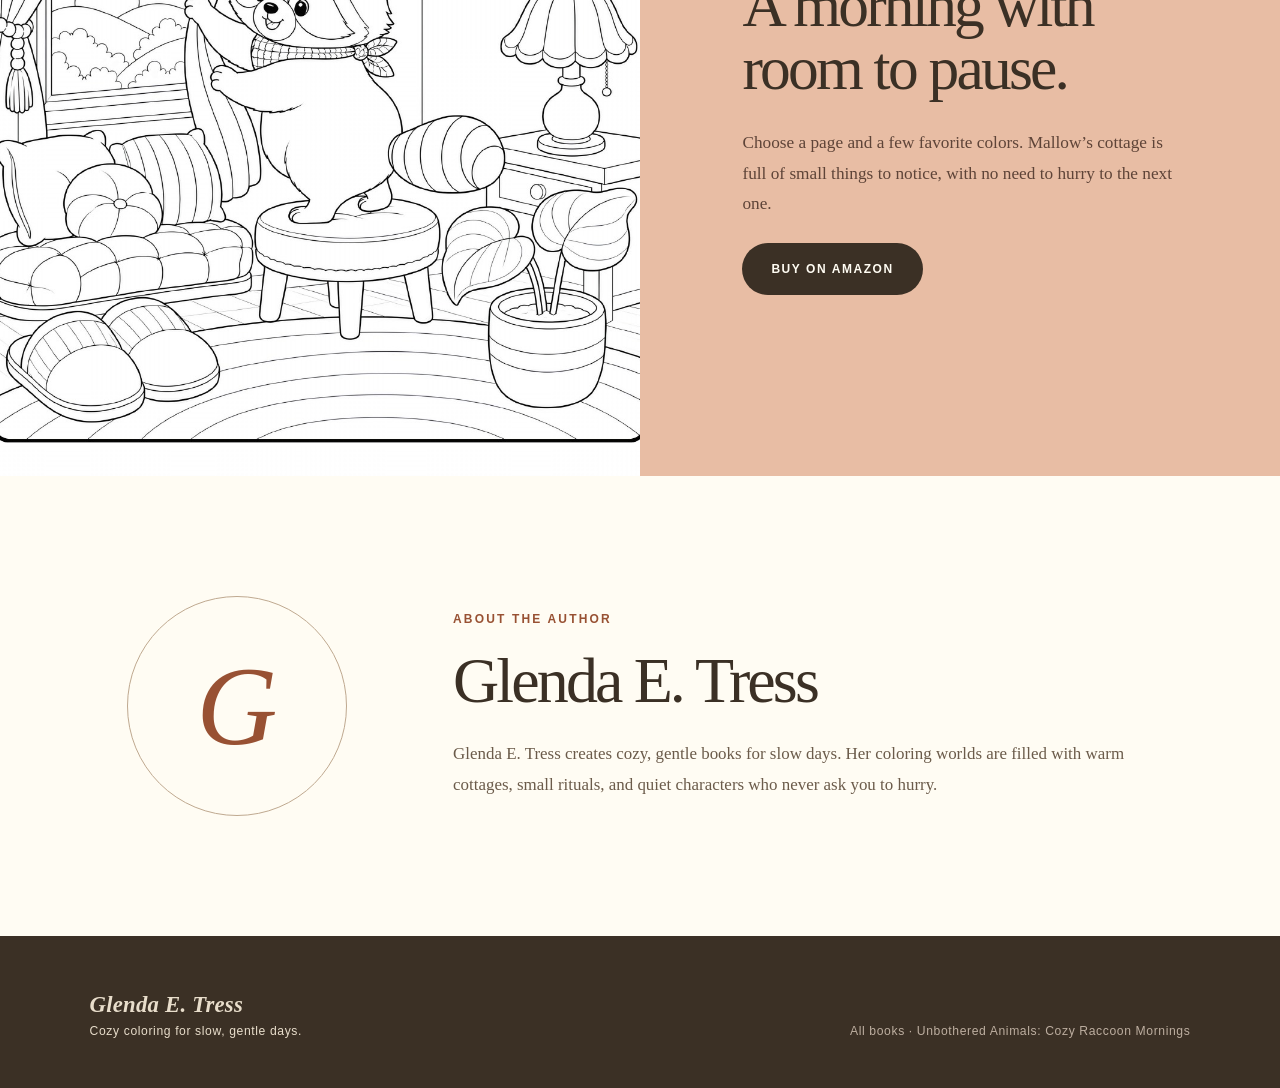
==== commit 94956b1f: "Mix colored examples into the Raccoon preview gallery" ====
--- a/unbothered-raccoon/index.html
+++ b/unbothered-raccoon/index.html
@@ -19,7 +19,7 @@
     <link rel="canonical" href="https://glendaetressbooks.github.io/unbothered-raccoon/" />
     <title>Cozy Raccoon Mornings | Glenda E. Tress</title>
     <link rel="icon" href="favicon.svg" type="image/svg+xml" />
-    <link rel="stylesheet" href="styles.css" />
+    <link rel="stylesheet" href="styles.css?v=20261010-colored" />
     <script type="application/ld+json">{"@context": "https://schema.org", "@type": "Book", "name": "Unbothered Animals: Cozy Raccoon Mornings", "author": {"@type": "Person", "name": "Glenda E. Tress"}, "url": "https://glendaetressbooks.github.io/unbothered-raccoon/", "image": "https://glendaetressbooks.github.io/unbothered-raccoon/images/raccoon-cover.jpg", "inLanguage": "en", "description": "A cozy coloring escape for adults with 36 scenes of plants, music, gentle home rituals, and friendship in Mallow’s sun-warmed cottage."}</script>
   </head>
   <body>
@@ -119,17 +119,18 @@
       <section class="inside" id="inside">
         <div class="section-heading">
           <div><p class="eyebrow">Inside the book</p><h2>One morning.<br />Many small joys.</h2></div>
-          <p>Six pages from the finished interior: first light, leafy plants, music, breakfast, a little making, and tea with friends.</p>
+          <p>Six cozy scenes, mixing original line art with colored examples for inspiration. The printed book’s coloring pages are black and white.</p>
         </div>
         <div class="preview-grid">
-          <figure class="preview-card"><div class="page-mat"><img src="images/first-sunbeam.jpg" alt="Mallow opening the curtains beside a cushioned window bench" width="1200" height="1200" loading="lazy" /></div><figcaption>First Sunbeam</figcaption></figure>
-          <figure class="preview-card"><div class="page-mat"><img src="images/polishing-big-leaves.jpg" alt="Mallow gently polishing the broad leaves of a houseplant" width="1200" height="1200" loading="lazy" /></div><figcaption>Polishing Big Leaves</figcaption></figure>
-          <figure class="preview-card"><div class="page-mat"><img src="images/the-first-record.jpg" alt="Mallow choosing a record at a cottage turntable" width="1200" height="1200" loading="lazy" /></div><figcaption>The First Record</figcaption></figure>
-          <figure class="preview-card"><div class="page-mat"><img src="images/sunny-breakfast.jpg" alt="Mallow enjoying toast, berries, and a mug at a sunny table" width="1200" height="1200" loading="lazy" /></div><figcaption>Simple Sunny Breakfast</figcaption></figure>
-          <figure class="preview-card"><div class="page-mat"><img src="images/painting-a-plant-pot.jpg" alt="Mallow painting a plant pot with brushes nearby" width="1200" height="1200" loading="lazy" /></div><figcaption>Painting a Plant Pot</figcaption></figure>
-          <figure class="preview-card"><div class="page-mat"><img src="images/tea-with-fern.jpg" alt="Mallow and Fern the fox sharing tea with Pip the chickadee nearby" width="1200" height="1200" loading="lazy" /></div><figcaption>Tea with Fern</figcaption></figure>
+          <figure class="preview-card"><div class="page-mat"><img src="images/first-sunbeam-colored.jpg" alt="Colored example: Mallow opening the curtains beside a cushioned window bench" width="1200" height="1200" loading="lazy" /></div><figcaption>First Sunbeam<span class="preview-kind">Colored example</span></figcaption></figure>
+          <figure class="preview-card"><div class="page-mat"><img src="images/polishing-big-leaves.jpg" alt="Original line art: Mallow gently polishing the broad leaves of a houseplant" width="1200" height="1200" loading="lazy" /></div><figcaption>Polishing Big Leaves<span class="preview-kind">Original line art</span></figcaption></figure>
+          <figure class="preview-card"><div class="page-mat"><img src="images/the-first-record-colored.jpg" alt="Colored example: Mallow choosing a record at a cottage turntable" width="1200" height="1200" loading="lazy" /></div><figcaption>The First Record<span class="preview-kind">Colored example</span></figcaption></figure>
+          <figure class="preview-card"><div class="page-mat"><img src="images/sunny-breakfast.jpg" alt="Original line art: Mallow enjoying toast, berries, and a mug at a sunny table" width="1200" height="1200" loading="lazy" /></div><figcaption>Simple Sunny Breakfast<span class="preview-kind">Original line art</span></figcaption></figure>
+          <figure class="preview-card"><div class="page-mat"><img src="images/painting-a-plant-pot.jpg" alt="Original line art: Mallow painting a plant pot with brushes nearby" width="1200" height="1200" loading="lazy" /></div><figcaption>Painting a Plant Pot<span class="preview-kind">Original line art</span></figcaption></figure>
+          <figure class="preview-card"><div class="page-mat"><img src="images/tea-with-fern-colored.jpg" alt="Colored example: Mallow and Fern the fox sharing tea with Pip the chickadee nearby" width="1200" height="1200" loading="lazy" /></div><figcaption>Tea with Fern<span class="preview-kind">Colored example</span></figcaption></figure>
         </div>
       </section>
+
 
       <section class="pause">
         <div class="pause-art"><img src="images/first-sunbeam.jpg" alt="Mallow opening the cottage curtains to the morning light" width="1200" height="1200" loading="lazy" /></div>
--- a/unbothered-raccoon/styles.css
+++ b/unbothered-raccoon/styles.css
@@ -339,6 +339,7 @@
 .page-mat { padding: clamp(12px, 2vw, 25px); background: #f9f3e6; box-shadow: 0 22px 45px rgba(14,24,14,.26); }
 .page-mat img { width: 100%; background: #fff; }
 .preview-card figcaption { padding: 16px 4px 0; color: #e7e0d0; font-family: Georgia, serif; font-size: .9rem; font-style: italic; }
+.preview-kind { display: block; margin-top: 6px; font-family: Arial, sans-serif; font-size: .65rem; font-style: normal; letter-spacing: .12em; text-transform: uppercase; }
 
 .pause { display: grid; grid-template-columns: 1fr 1fr; min-height: 720px; background: #e8bda4; }
 .pause-art { min-height: 600px; overflow: hidden; background: var(--paper); }
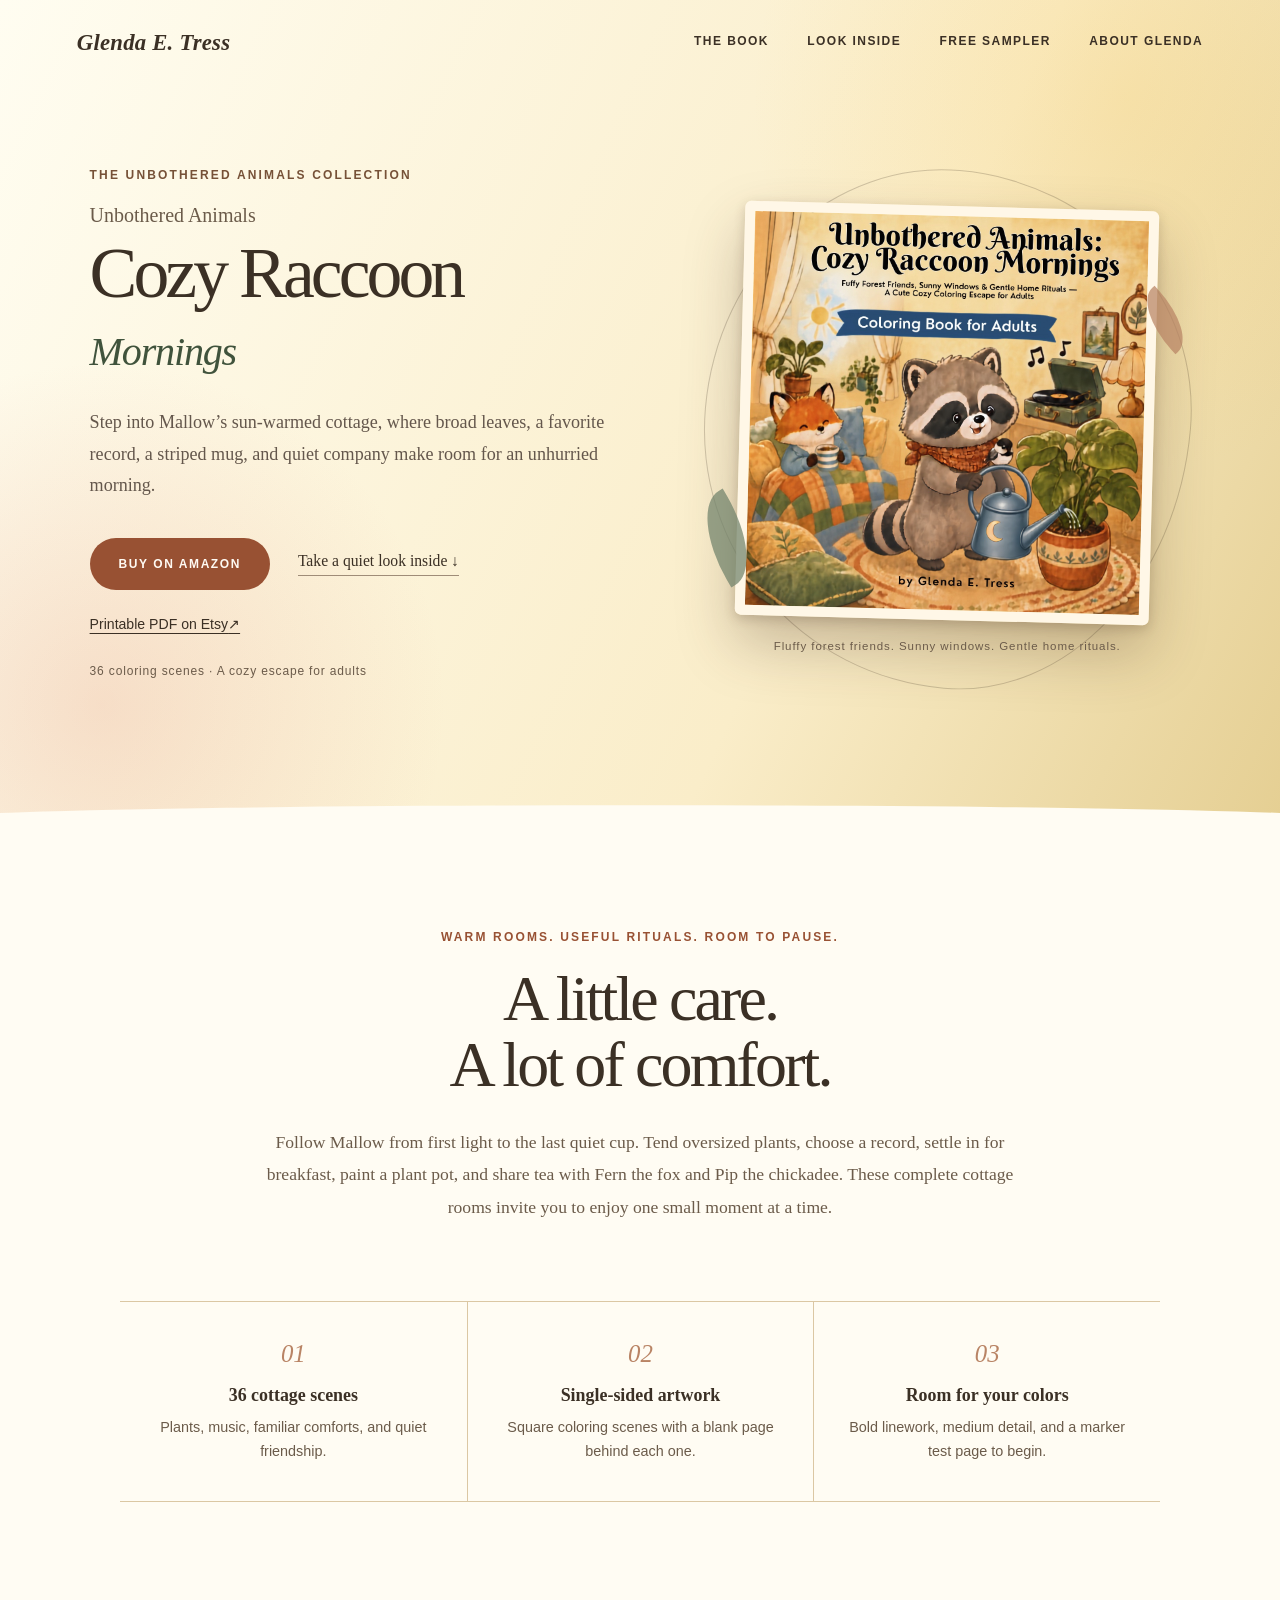
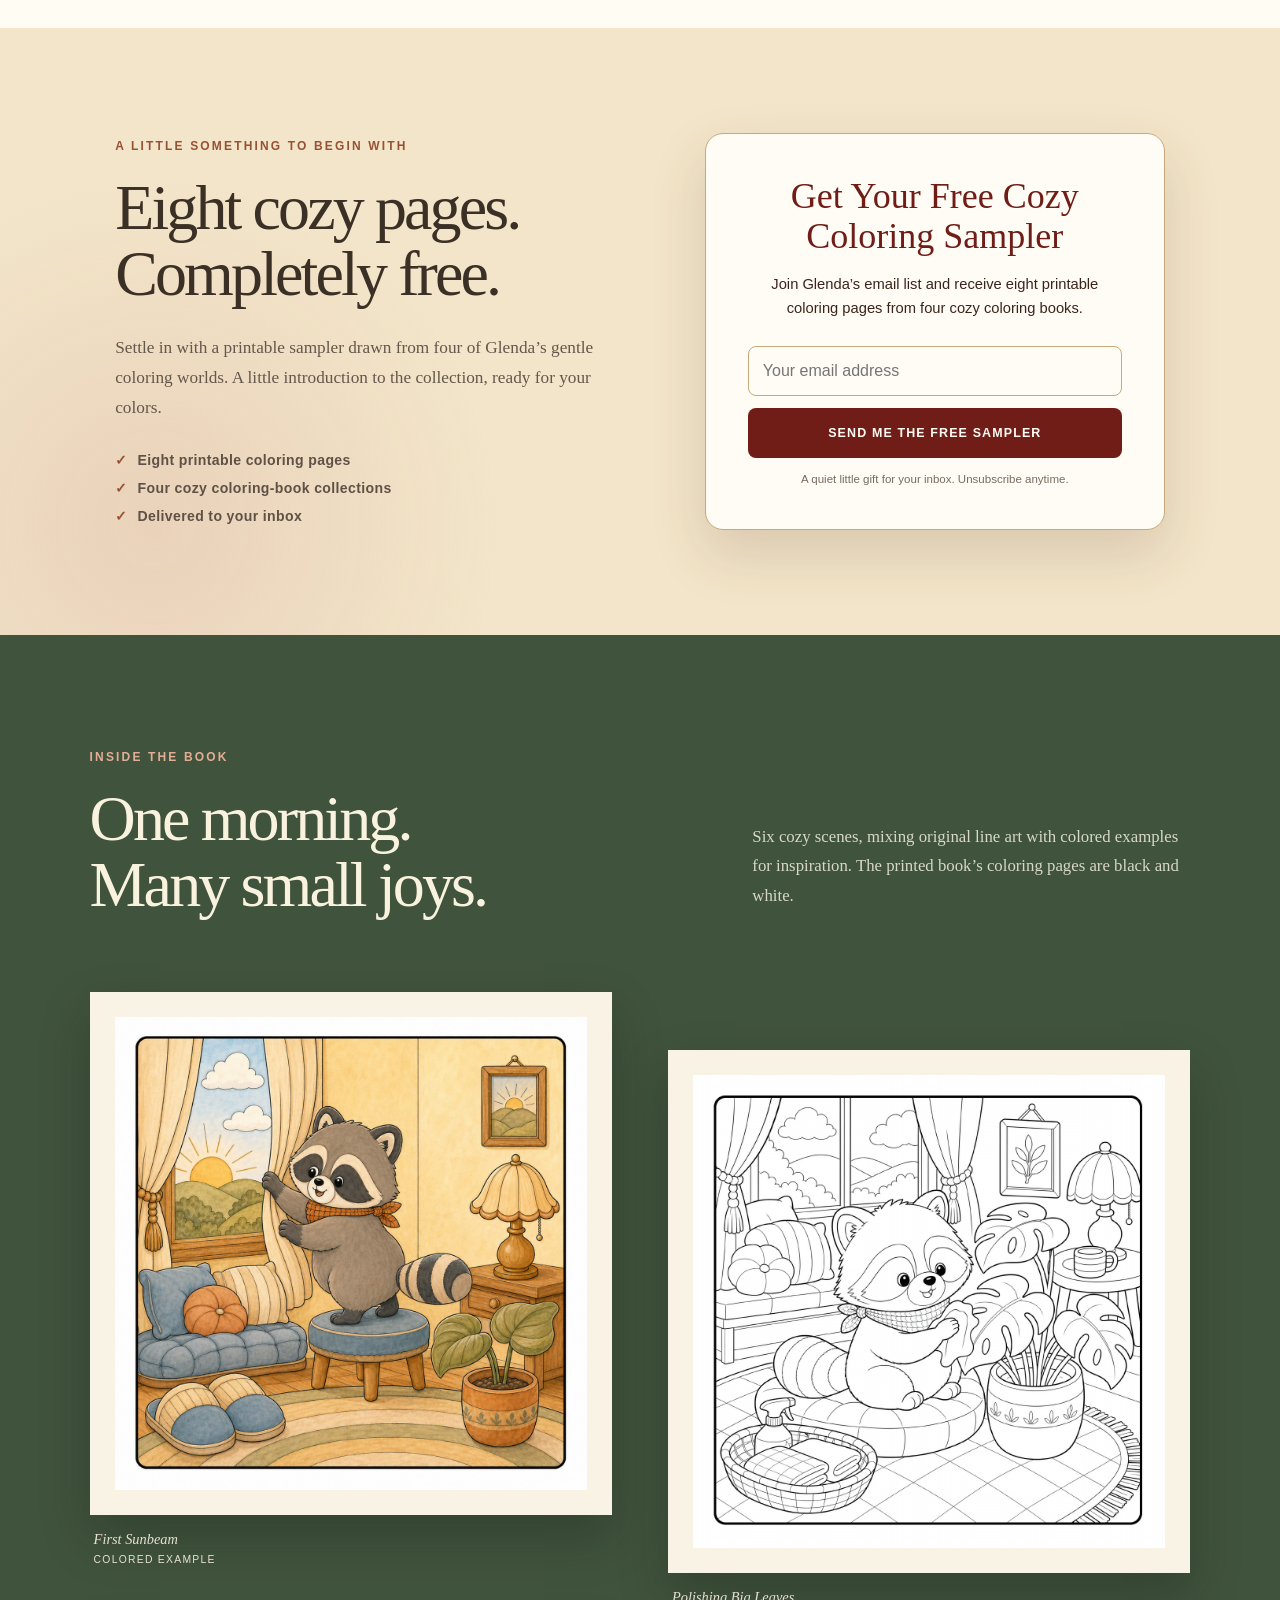
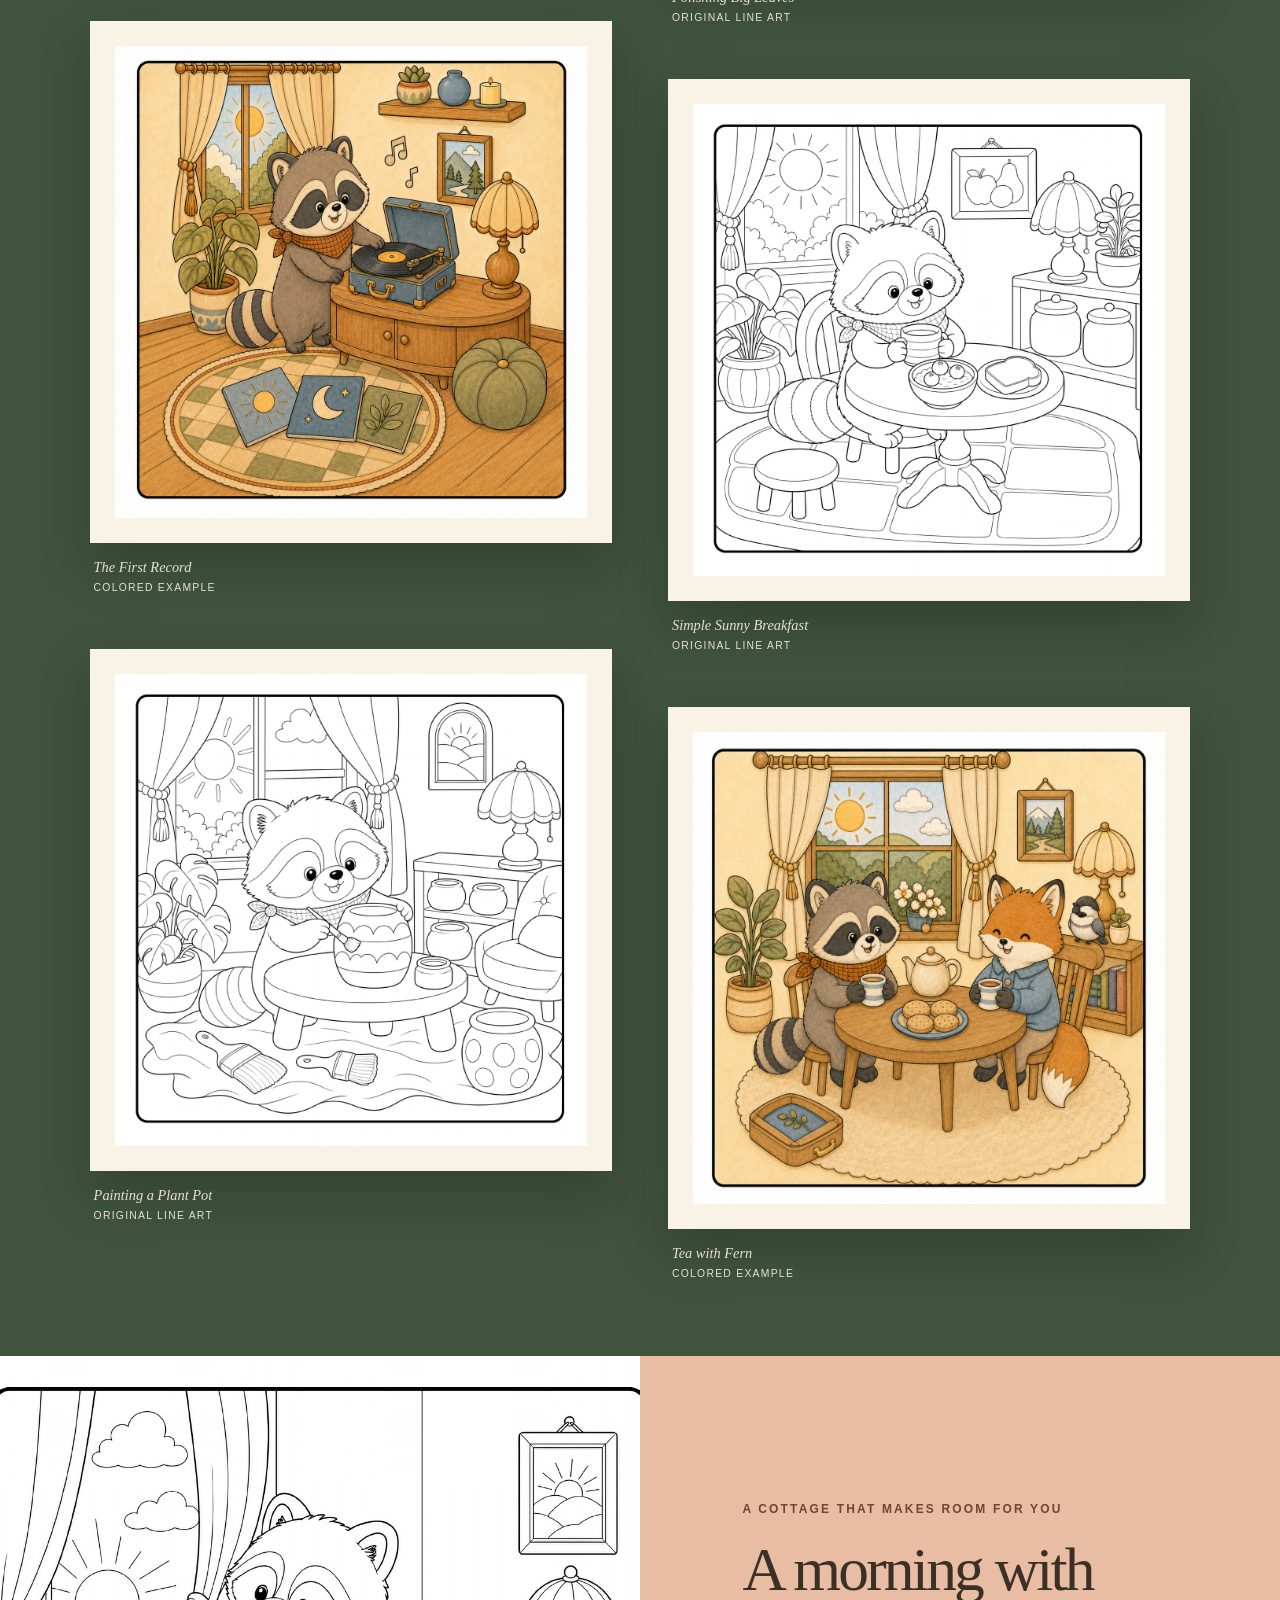
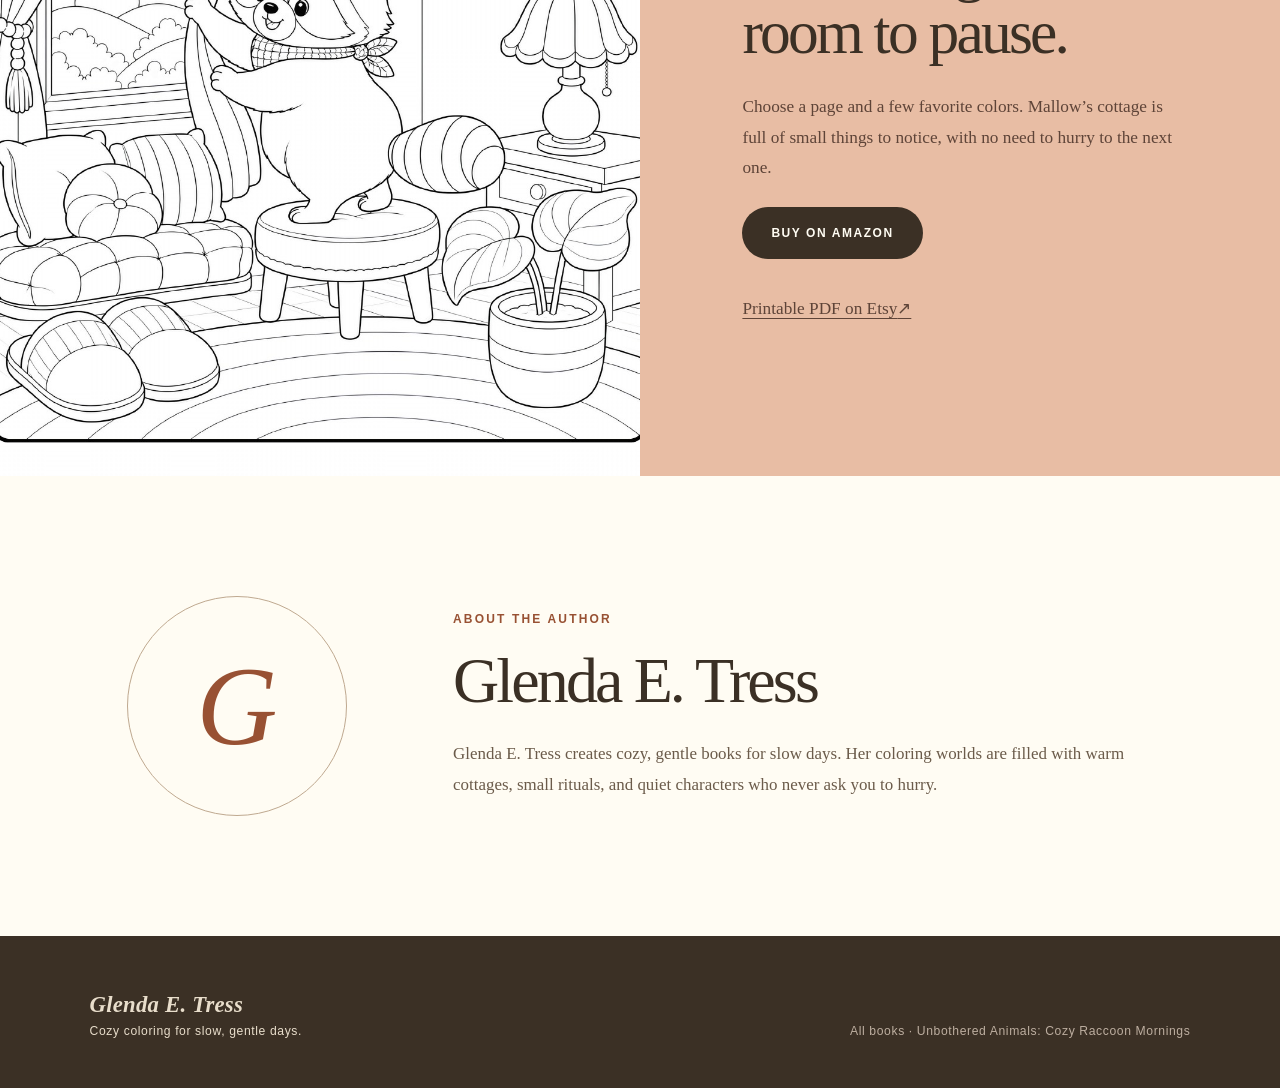
==== commit 1be0c3b5: "Add Etsy PDF links to all book cards and Raccoon page" ====
--- a/unbothered-raccoon/index.html
+++ b/unbothered-raccoon/index.html
@@ -19,7 +19,7 @@
     <link rel="canonical" href="https://glendaetressbooks.github.io/unbothered-raccoon/" />
     <title>Cozy Raccoon Mornings | Glenda E. Tress</title>
     <link rel="icon" href="favicon.svg" type="image/svg+xml" />
-    <link rel="stylesheet" href="styles.css?v=20261010-colored" />
+    <link rel="stylesheet" href="styles.css?v=20261010-etsy" />
     <script type="application/ld+json">{"@context": "https://schema.org", "@type": "Book", "name": "Unbothered Animals: Cozy Raccoon Mornings", "author": {"@type": "Person", "name": "Glenda E. Tress"}, "url": "https://glendaetressbooks.github.io/unbothered-raccoon/", "image": "https://glendaetressbooks.github.io/unbothered-raccoon/images/raccoon-cover.jpg", "inLanguage": "en", "description": "A cozy coloring escape for adults with 36 scenes of plants, music, gentle home rituals, and friendship in Mallow’s sun-warmed cottage."}</script>
   </head>
   <body>
@@ -48,6 +48,7 @@
             <a class="button button-primary" href="https://www.amazon.com/dp/B0HKG3YFZD" target="_blank" rel="noopener noreferrer">Buy on Amazon</a>
             <a class="text-link" href="#inside">Take a quiet look inside <span aria-hidden="true">↓</span></a>
           </div>
+          <p class="etsy-option"><a href="https://www.etsy.com/listing/4592239139/cozy-raccoon-coloring-book-pdf-36" target="_blank" rel="noopener noreferrer">Printable PDF on Etsy <span aria-hidden="true">↗</span></a></p>
           <p class="small-note">36 coloring scenes · A cozy escape for adults</p>
         </div>
 
@@ -139,6 +140,7 @@
           <h2 class="pause-statement">A morning with<br />room to pause.</h2>
           <p>Choose a page and a few favorite colors. Mallow’s cottage is full of small things to notice, with no need to hurry to the next one.</p>
           <a class="button button-dark" href="https://www.amazon.com/dp/B0HKG3YFZD" target="_blank" rel="noopener noreferrer">Buy on Amazon</a>
+          <p class="etsy-option"><a href="https://www.etsy.com/listing/4592239139/cozy-raccoon-coloring-book-pdf-36" target="_blank" rel="noopener noreferrer">Printable PDF on Etsy <span aria-hidden="true">↗</span></a></p>
         </div>
       </section>
 
--- a/unbothered-raccoon/styles.css
+++ b/unbothered-raccoon/styles.css
@@ -414,3 +414,9 @@
   .hero h1 { font-size: clamp(2.8rem, 12vw, 4.2rem); }
   .pause-art { min-height: 0; }
 }
+
+/* Digital editions alongside the existing print-book actions. */
+.etsy-option { margin: 12px 0 0; font-size: .88rem; }
+.etsy-option a { display: inline-flex; align-items: center; min-height: 44px; color: inherit; text-decoration: underline; text-underline-offset: 4px; }
+.etsy-option a:hover { text-decoration-thickness: 2px; }
+.etsy-option a:focus-visible { outline: 2px solid currentColor; outline-offset: 4px; }
